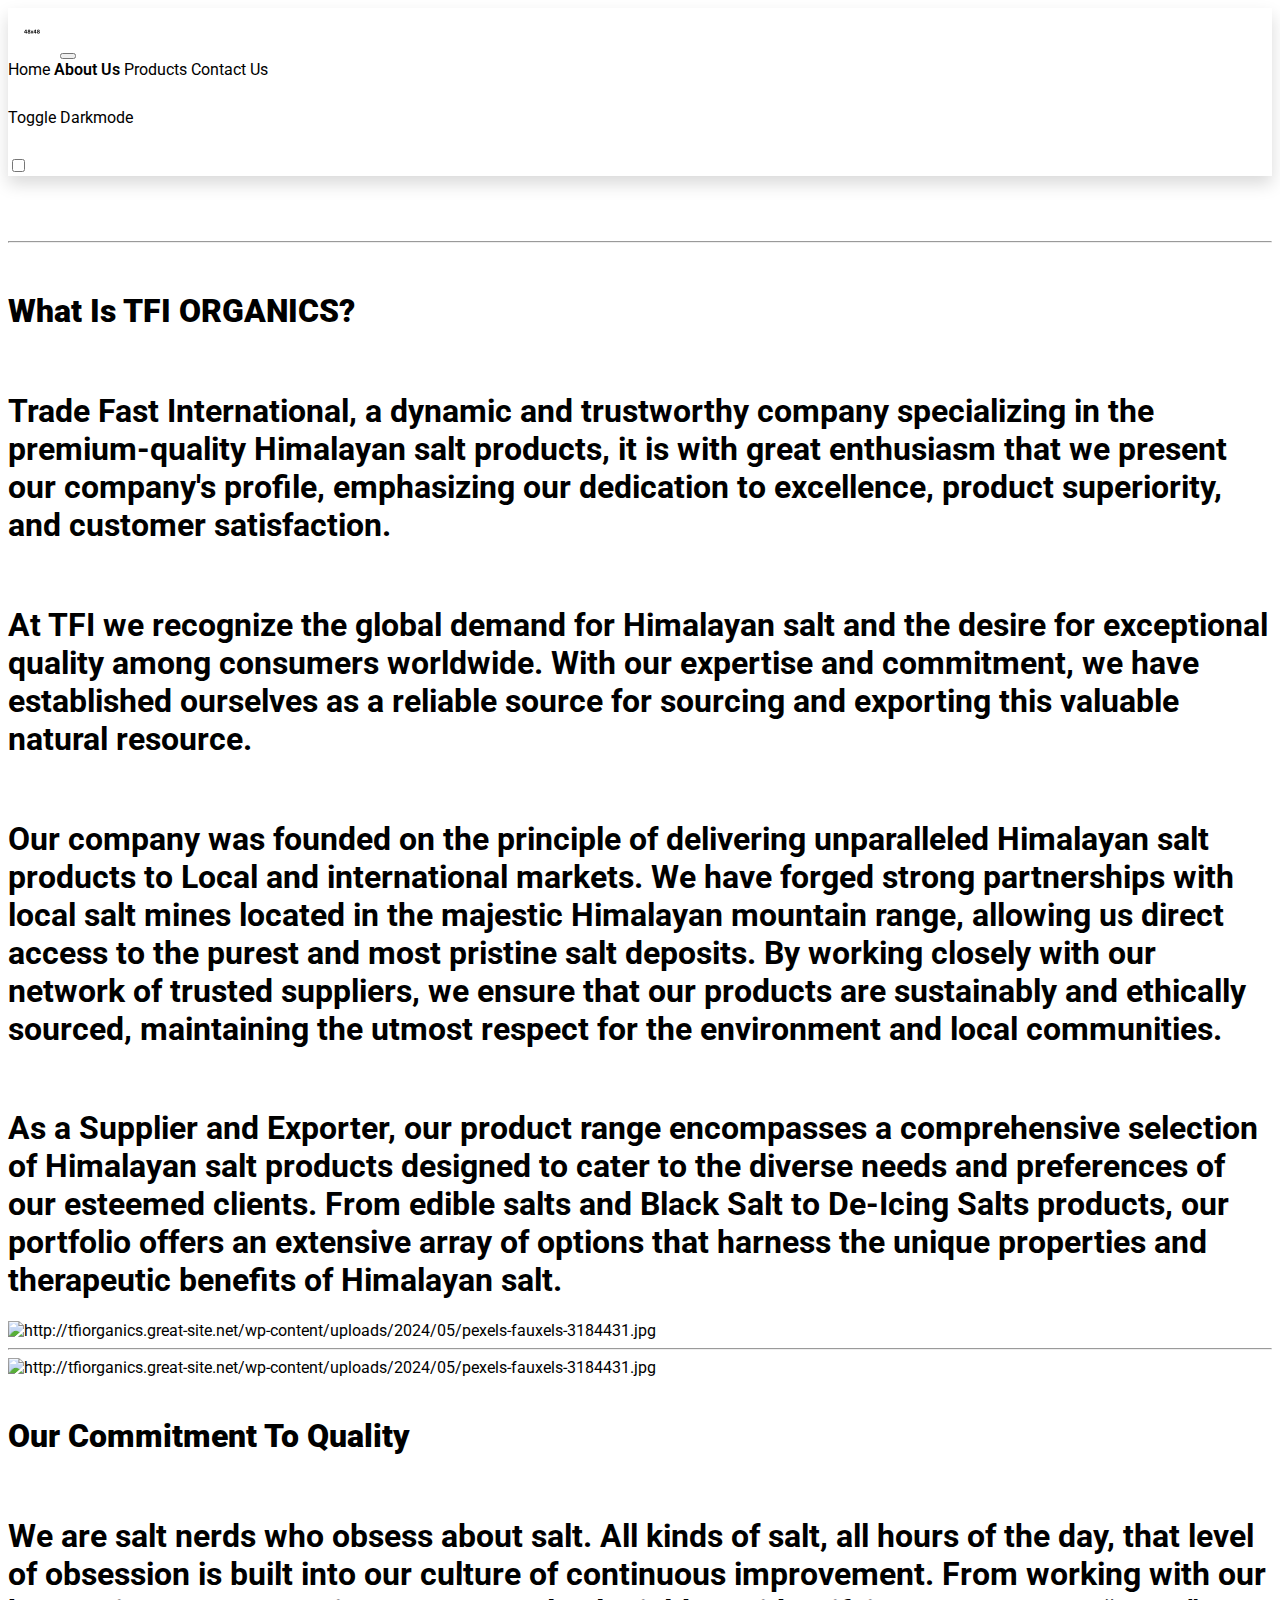
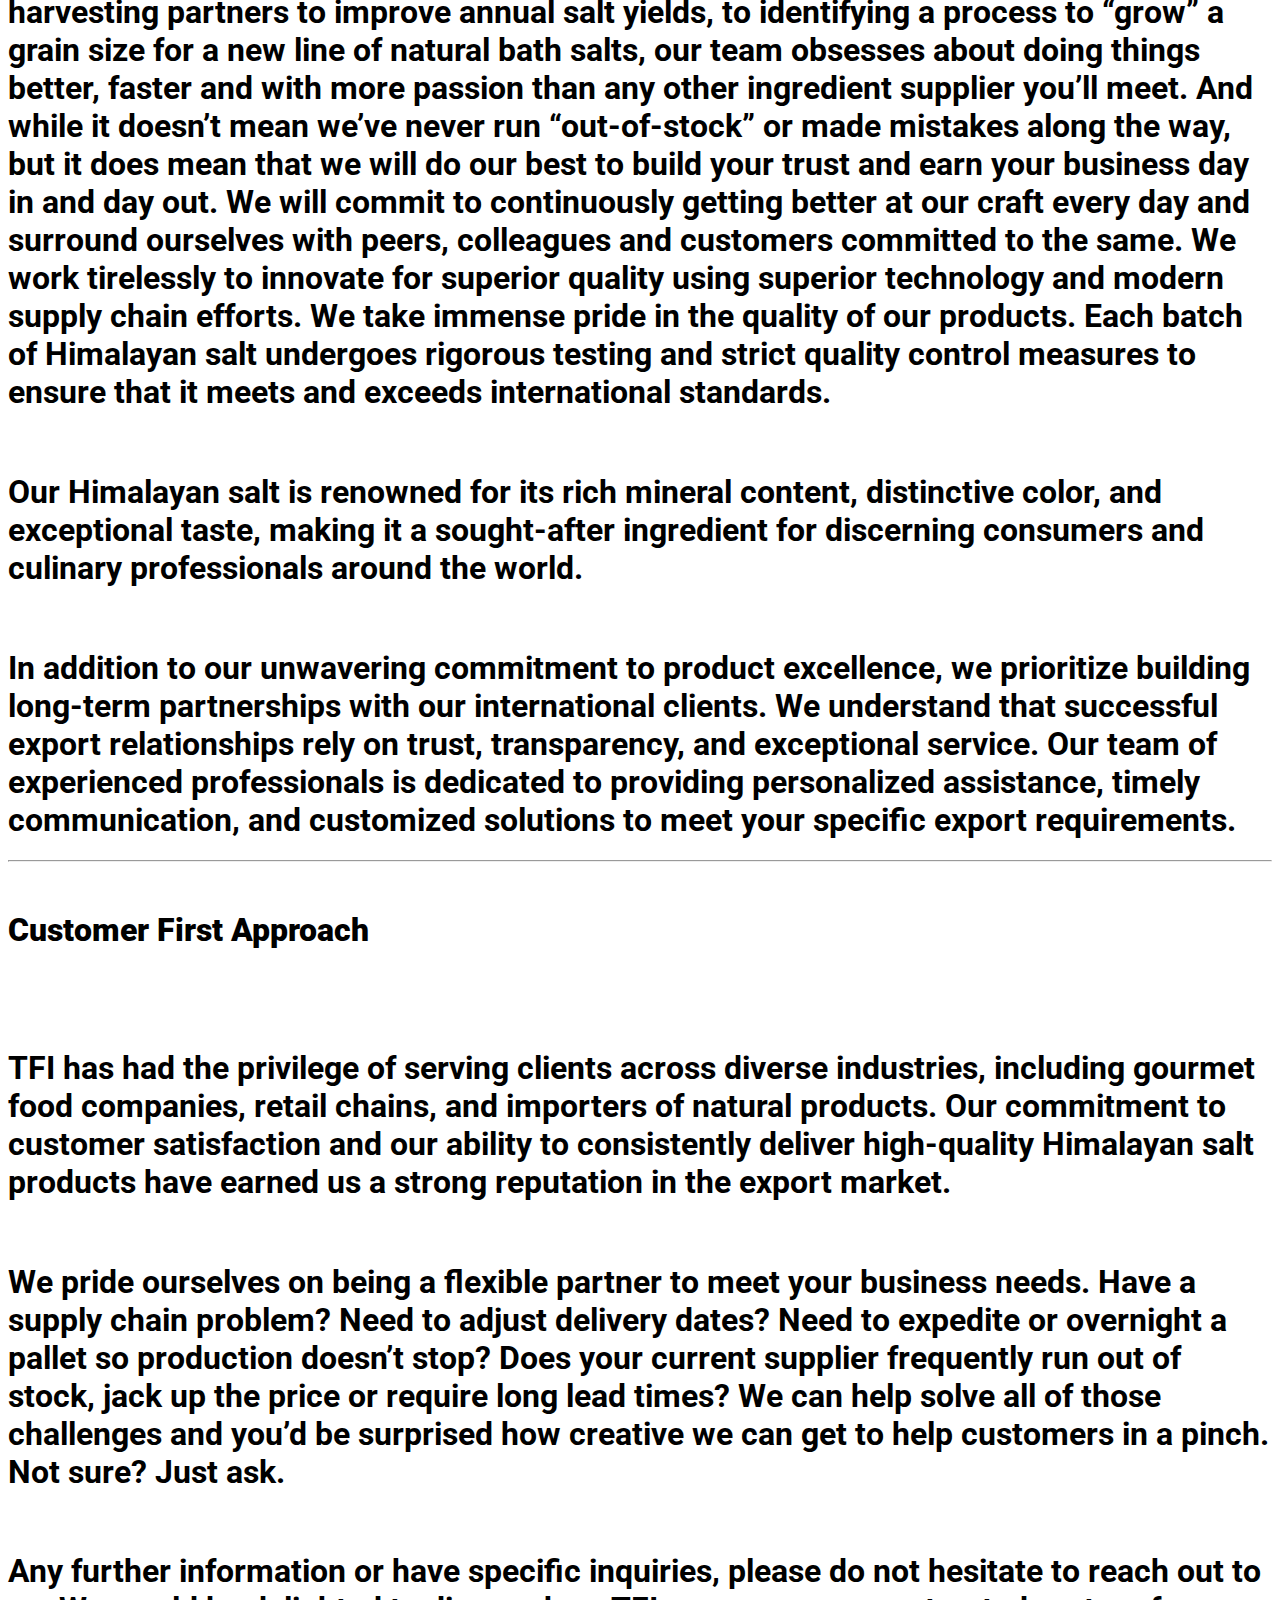
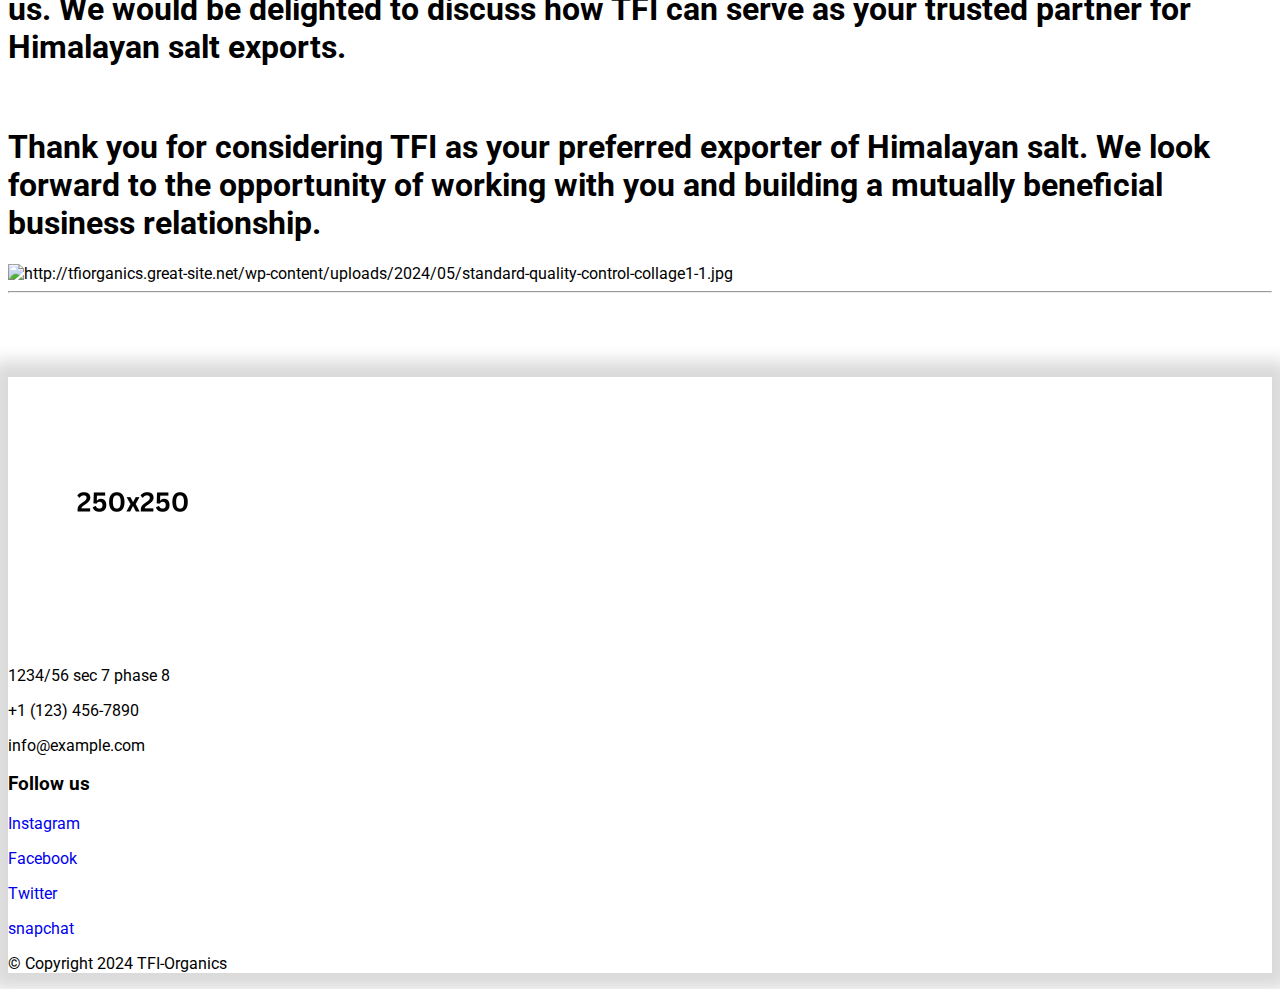
==== about.html @ 3caeadd2 "." ====
<!DOCTYPE html>
<html lang="en">
<head>
    <meta charset="UTF-8">
    <meta http-equiv="X-UA-Compatible" content="IE=edge" />
    <meta name="viewport" content="width=device-width, initial-scale=1.0">
    <title>About</title>
    <link rel="icon" href='/assets/images/fav.ico'>
    <link rel="shortcut icon" href='/assets/images/fav.ico'>
    <meta content="I am a Freelancer, and Available for projects or full time job offers as intern" name="description">
    <meta content="Tayyab Naseem, Freelancer, FiveM Developer, PHP Backend Developer, Web Developer, QBCore Framework, Full Stack Developer, Karachi, Pakistan, Pixel Nomad, Website Development, E-commerce Development, Game Development, PHP Core Developer, Frontend Development, Backend Development, Website Design, Bug Fixing, Bootstrap, jQuery, MySQL, LUA, Git, GitHub, SQL Server, C#, ASP.Net, Mobile Responsive Design, Portfolio Website, Contact Form, Services Offering, Professional Experience, Resume, Web Development Services, Responsive Design, Custom Website Development, Website Bug Fixing, Freelance Web Developer, Web Design and Development, Experienced PHP Developer, FiveM Server Development, Web Development Portfolio, Karachi Freelancer, Experienced Game Developer, Website Maintenance Services, PHP Scripting, Web Development Expert, Creative Web Solutions, Professional Portfolio, Online Presence, Dynamic Website Development, Karachi Web Developer, Creative Digital Solutions, Affordable Web Development, Game Scripting, Website Development Consultation, Website Optimization, Custom Script Development, PHP Programming, Game Server Development, Web Project Management, Web Design Consultation, Web Development Solutions, Freelance Development Services, Digital Portfolio, Custom Code Solutions, UI/UX Design, Game Server Management, Website Troubleshooting, Web Application Development, Web Development Consultancy, Affordable Freelance Developer, PHP Development Services, Full Stack Development, Mobile-friendly Websites, Modern Website Solutions, Game Server Optimization, Web Development Collaboration, Creative Coding, PHP Script Optimization, Responsive Web Design, Website Security, Online Portfolio, Creative Coding Solutions, Dynamic Web Solutions, Experienced Freelance Developer, Game Development Consultation, Frontend and Backend Services, Website Development Expertise, PHP Development Consultation, Server-side Scripting, Custom Web Solutions, FiveM Scripting, Game Server Scripting" name="keywords">
    <link href="https://cdn.jsdelivr.net/npm/bootstrap@5.2.3/dist/css/bootstrap.min.css" rel="stylesheet" integrity="sha384-rbsA2VBKQhggwzxH7pPCaAqO46MgnOM80zW1RWuH61DGLwZJEdK2Kadq2F9CUG65" crossorigin="anonymous">
    <link rel="stylesheet" href="https://use.fontawesome.com/releases/v5.2.0/css/all.css" integrity="sha384-hWVjflwFxL6sNzntih27bfxkr27PmbbK/iSvJ+a4+0owXq79v+lsFkW54bOGbiDQ" crossorigin="anonymous" />
    <link rel="stylesheet" href="/assets/css/main.css" />
</head>
<body class="bg-light">
    <nav class="navbar navbar-expand-lg navbar-light bg-light fixed-top card shadow-light">
        <div class="container-fluid">
            <a class="navbar-brand">
                <img src="/assets/images/logos/48x48.png" class="img-fluid" alt="logo" />
            </a>
            <button class="navbar-toggler" type="button" data-bs-toggle="collapse" data-bs-target="#navbarTogglerDemo02"
                aria-controls="navbarTogglerDemo02" aria-expanded="false" aria-label="Toggle navigation">
                <span class="navbar-toggler-icon"></span>
            </button>
            <div class="collapse navbar-collapse" id="navbarTogglerDemo02">
                <div class="navbar-nav me-auto mb-2 mb-lg-0">
                    <a class="nav-link addHover-Navbar-light"  onclick="redirect('/')">Home</a>
                    <a class="nav-link active-dark" aria-current="page">About Us</a>
                    <a class="nav-link addHover-Navbar-light" onclick="redirect('/products.html')">Products</a>
                    <a class="nav-link addHover-Navbar-light" onclick="redirect('/contacts.html')">Contact Us</a>
                </div>
                <form class="d-flex">
                    <h5 class="DarkMode-hint me-2 mb-2 mb-lg-0 text-dark">
                        Toggle Darkmode
                    </h5>
                    <div class="form-check form-switch">
                        <input class="form-check-input" type="checkbox" id="toggleSwitch" />
                    </div>
                </form>
            </div>
        </div>
    </nav>
    <br /><br /><br id="whatis"/>
    <hr class="divider divider-dark" />
    <div class="container mt-4">
        <div class="row row-cols-1 row-cols-md-2 m-4">
            
            <div class="col col-md-8">
                <br>
                <h1 class="text-dark fs-3 pt-5"><b>What Is TFI ORGANICS?</b></h1>
                <br>

                <h1 class=" text-dark fs-5">Trade Fast International, a dynamic and trustworthy company specializing in the premium-quality Himalayan salt products, it is with great enthusiasm that we present our company's profile, emphasizing our dedication to excellence, product superiority, and customer satisfaction.</h1>
                <br>
                <h1 class=" text-dark fs-5">At TFI we recognize the global demand for Himalayan salt and the desire for exceptional quality among consumers worldwide. With our expertise and commitment, we have established ourselves as a reliable source for sourcing and exporting this valuable natural resource.</h1>
                <br>
                <h1 class=" text-dark fs-5">Our company was founded on the principle of delivering unparalleled Himalayan salt products to Local and international markets. We have forged strong partnerships with local salt mines located in the majestic Himalayan mountain range, allowing us direct access to the purest and most pristine salt deposits. By working closely with our network of trusted suppliers, we ensure that our products are sustainably and ethically sourced, maintaining the utmost respect for the environment and local communities.</h1>
                <br>
                <h1 class=" text-dark fs-5">As a Supplier and Exporter, our product range encompasses a comprehensive selection of Himalayan salt products designed to cater to the diverse needs and preferences of our esteemed clients. From edible salts and Black Salt to De-Icing Salts products, our portfolio offers an extensive array of options that harness the unique properties and therapeutic benefits of Himalayan salt.</h1>
            </div>
            <div class="col  col-md-4">
                <img src="http://tfiorganics.great-site.net/wp-content/uploads/2024/05/pexels-fauxels-3184431.jpg" class="img-thumbnail mt-5 pt-5" style="background: transparent !important; border: 0 !important;" alt="http://tfiorganics.great-site.net/wp-content/uploads/2024/05/pexels-fauxels-3184431.jpg" />
            </div>
        </div>
    </div>
    <hr class="divider divider-dark" id="quality" />
    <div class="container mt-4">
        <div class="row row-cols-1 row-cols-md-2 m-4">
            <div class="col col-md-5">
                <img src="http://tfiorganics.great-site.net/wp-content/uploads/2024/05/cropped-pexels-monstera-120811581.jpg" class="img-thumbnail mt-5 pt-5" style="background: transparent !important; border: 0 !important;" alt="http://tfiorganics.great-site.net/wp-content/uploads/2024/05/pexels-fauxels-3184431.jpg" />
            </div>
            <div class="col col-md-7">
                <br>
                <h1 class="text-dark fs-3 pt-5"><b> Our Commitment To Quality</b></h1>
                <br>

                <h1 class=" text-dark fs-5">We are salt nerds who obsess about salt. All kinds of salt, all hours of the day, that level of obsession is built into our culture of continuous improvement. From working with our harvesting partners to improve annual salt yields, to identifying a process to “grow” a grain size for a new line of natural bath salts, our team obsesses about doing things better, faster and with more passion than any other ingredient supplier you’ll meet. And while it doesn’t mean we’ve never run “out-of-stock” or made mistakes along the way, but it does mean that we will do our best to build your trust and earn your business day in and day out. We will commit to continuously getting better at our craft every day and surround ourselves with peers, colleagues and customers committed to the same. We work tirelessly to innovate for superior quality using superior technology and modern supply chain efforts. 
                    We take immense pride in the quality of our products. Each batch of Himalayan salt undergoes rigorous testing and strict quality control measures to ensure that it meets and exceeds international standards.
                    </h1>
                <br>
                <h1 class=" text-dark fs-5">Our Himalayan salt is renowned for its rich mineral content, distinctive color, and exceptional taste, making it a sought-after ingredient for discerning consumers and culinary professionals around the world.</h1>
                <br>
                <h1 class=" text-dark fs-5">In addition to our unwavering commitment to product excellence, we prioritize building long-term partnerships with our international clients. We understand that successful export relationships rely on trust, transparency, and exceptional service. Our team of experienced professionals is dedicated to providing personalized assistance, timely communication, and customized solutions to meet your specific export requirements.</h1>
            </div>
        </div>
    </div>
    <hr class="divider divider-dark" id="customer" />
    <div class="container mt-4">
        <div class="row row-cols-1 row-cols-md-2 m-4">
            
            <div class="col col-md-7">
                <br>
                <h1 class="text-dark fs-3 pt-5"><b>Customer First Approach</b></h1>
                <br>
                <br>
                <br>

                <h1 class=" text-dark fs-5">TFI has had the privilege of serving clients across diverse industries, including gourmet food companies, retail chains, and importers of natural products. Our commitment to customer satisfaction and our ability to consistently deliver high-quality Himalayan salt products have earned us a strong reputation in the export market.</h1>
                <br>
                <h1 class=" text-dark fs-5">We pride ourselves on being a flexible partner to meet your business needs. Have a supply chain problem? Need to adjust delivery dates? Need to expedite or overnight a pallet so production doesn’t stop? Does your current supplier frequently run out of stock, jack up the price or require long lead times? We can help solve all of those challenges and you’d be surprised how creative we can get to help customers in a pinch. Not sure? Just ask. </h1>
                <br>
                <h1 class=" text-dark fs-5">Any further information or have specific inquiries, please do not hesitate to reach out to us. We would be delighted to discuss how TFI can serve as your trusted partner for Himalayan salt exports.</h1>
                <br>
                <h1 class=" text-dark fs-5">Thank you for considering TFI as your preferred exporter of Himalayan salt. We look forward to the opportunity of working with you and building a mutually beneficial business relationship.</h1>
            </div>
            <div class="col  col-md-5">
                <img src="http://tfiorganics.great-site.net/wp-content/uploads/2024/05/standard-quality-control-collage1-1.jpg" class="img-thumbnail mt-5 pt-5" style="background: transparent !important; border: 0 !important;" alt="http://tfiorganics.great-site.net/wp-content/uploads/2024/05/standard-quality-control-collage1-1.jpg" />
            </div>
        </div>
    </div>
    <hr class="divider divider-dark" />
    <br>
    <br>
    <br>
    <br>
    <footer class="container footer mt-auto bg-light rounded shadow-light2">
        <div class="container-fluid">
            <div class="row row-cols-1 row-cols-md-3 m-4 justify-content-center" id="cards">
                <div class="col d-flex justify-content-center mt-5">
                    <div class="row">
                        <div class="col">
                            <img src="/assets/images/logos/250x250.png" class="img-fluid" alt="logo" />
                        </div>
                    </div>
                </div>
                <div class="col text-center pt-5 mt-3">
                    <br />
                    <p class="text-dark"><i class="fa fa-location-arrow text-dark"></i> 1234/56 sec 7 phase 8</p>
                    <p class="text-dark"><i class="fa fa-phone text-dark"></i> +1 (123) 456-7890</p>
                    <p class="text-dark"><i class="fa fa fa-envelope text-dark"></i> info@example.com</p>
                </div>
                <div class="col text-center pt-5 mt-2">
                    <h3 class="text-dark">Follow us</h3>
                    <a href="https://www.instagram.com" target="_blank" class="remove-anchor-decoration text-dark">
                        <p class="text-dark"><i class="fab fa-instagram"></i> Instagram</p>
                    </a>
                    <a href="https://www.facebook.com" target="_blank" class="remove-anchor-decoration text-dark">
                        <p class="text-dark"><i class="fab fa-facebook"></i> Facebook</p>
                    </a>
                    <a href="https://twitter.com/?lang=en" target="_blank" class="remove-anchor-decoration text-dark">
                        <p class="text-dark"><i class="fab fa-twitter"></i> Twitter</p>
                    </a>
                    <a href="https://www.snapchat.com" target="_blank" class="remove-anchor-decoration text-dark">
                        <p class="text-dark"><i class="fab fa-snapchat"></i> snapchat</p>
                    </a>
                </div>
            </div>
            <p class="text-center text-dark">&copy; Copyright 2024 TFI-Organics</p>
        </div>
    </footer>
    <script src="//code.jquery.com/jquery-1.11.1.min.js"></script>
    <script src="https://cdn.jsdelivr.net/npm/bootstrap@5.2.3/dist/js/bootstrap.bundle.min.js" integrity="sha384-kenU1KFdBIe4zVF0s0G1M5b4hcpxyD9F7jL+jjXkk+Q2h455rYXK/7HAuoJl+0I4" crossorigin="anonymous"></script>
    
    <script src="/data/data.js"></script>
    <script src="/assets/js/utility.js"></script>
    <script src="/assets/js/cookie-handler.js"></script>
    <script src="/assets/js/darkmode-handler.js"></script>
</body>
</html>
---- assets/css/main.css ----
@import url('https://fonts.googleapis.com/css?family=Roboto');

* {
    font-family: 'Roboto';
}

.active-dark {
    color: #000;
    font-weight: 600;
}

.active-light {
    color: #fff;
    font-weight: 600;
}
.HomePage{
    display: none;
}

.remove-anchor-decoration {
    text-decoration: none;
}

.addHover-light:hover {
    box-shadow: 0rem 0rem 1rem 0.5rem rgba(0,0,0,0.306)!important;
}

.addHover-dark:hover {
    box-shadow: 0rem 0rem 1rem 0.5rem rgba(255, 255, 255, 0.10)!important;
    /* box-shadow: 0 1rem 2rem rgba(255, 255, 255, 0.10) !important; */
}

.addHover-Navbar-light:hover {
    color: black !important;
    font-weight: 600;
}

.addHover-Navbar-dark:hover {
    color: rgb(255, 255, 255) !important;
    font-weight: 600;
}

.divider-light {
    background-color: white !important;
}

.divider-dark {
    background-color: black !important;
}

.shadow-light {
    box-shadow: 0 .5rem 1rem rgba(0,0,0,.15)!important;
}

.shadow-light2 {
    box-shadow: 0rem 0rem 1rem 1rem rgba(0,0,0,0.15)!important;
}

.shadow-dark2 {
    box-shadow: 0rem 0rem 1rem 1rem rgba(250,250,250,.10)!important;
}


.shadow-dark {
    box-shadow: 0 .5rem 1rem rgba(250,250,250,.10)!important;
}

.card-footer-light {
    padding: 0.5rem 1rem;
    background-color: rgba(0,0,0,.03);
    border-top: 1px solid rgba(0,0,0,.125);
}

.card-footer-light:last-child {
    border-radius: 0 0 calc(0.25rem - 1px) calc(0.25rem - 1px);
}

.card-footer-dark {
    padding: 0.5rem 1rem;
    background-color: rgba(255,255,255,.03);
    border-top: 1px solid rgba(255,255,255,.125);
}

.card-footer-dark:last-child {
    border-radius: 0 0 calc(0.25rem - 1px) calc(0.25rem - 1px);
}

.border-light2 {
    border-color: rgba(0,0,0,.125)!important;
}

.border-dark2 {
    border-color: rgba(255,255,255,.225)!important;
}


.loading-container {
    display: flex;
    align-items: center;
    justify-content: center;
    height: 100vh;
}

.loading-container2 {
    display: none;
    align-items: center;
    justify-content: center;
    height: 100vh;
}

.loading-spinner {
    display: inline-block;
    width: 10vh;
    /* Increased width by 10 pixels */
    height: 10vh;
    /* Increased height by 10 pixels */
    position: relative;
    align-items: center;
}


.loading-spinner>.spinner-left,
.loading-spinner>.spinner-right,
.loading-spinner>.spinner-center {
    content: "";
    position: absolute;
    top: 0;
    left: 0;
    width: 100%;
    height: 100%;
    border: 3px solid #ffffff04;
    border-top-color: #00000000;
    border-radius: 50%;
}


.loading-spinner>.spinner-left {

    border-top-color: #f01111;
    animation: spin-left 1s infinite linear;
}

.loading-spinner>.spinner-right {

    border-top-color: #3211f0;
    animation: spin-left 2s infinite linear;
}

.loading-spinner>.spinner-center {

    border-top-color: #f0c711;
    animation: spin-left 3s infinite linear;
}

@keyframes spin-left {
    0% {
        transform: rotate(0deg);
    }

    100% {
        transform: rotate(360deg);
    }
}


.form-check-input {
    background-color: grey;
}

.form-check-input:checked {
    background-color: white;
    border-color: white;
    box-shadow: 0 0 0 0.25rem rgba(255, 255, 255, 0.0);
}

.form-switch .form-check-input,
.form-switch .form-check-input:focus {
    background-image: url("data:image/svg+xml,%3csvg xmlns='http://www.w3.org/2000/svg' viewBox='-4 -4 8 8'%3e%3ccircle r='3' fill='%23fff'/%3e%3c/svg%3e");
    border-color: white;
    box-shadow: 0 0 0 0.25rem rgba(0, 0, 0, 0.0);
}

.form-switch .form-check-input:checked,
.form-switch .form-check-input:checked:focus {
    background-image: url("data:image/svg+xml,%3csvg xmlns='http://www.w3.org/2000/svg' viewBox='-4 -4 8 8'%3e%3ccircle r='3' fill='%23000'/%3e%3c/svg%3e");
    border-color: white;
    box-shadow: 0 0 0 0.25rem rgba(255, 255, 255, 0.0);
}

.DarkMode-hint {
    font-size: 1rem;
    font-weight: 400;
    line-height: 1.5;
}

.divider2 {
    /* Reset all margin and padding */
    padding: 0 !important;

    /* Reset border styles */

    /* Reset other potential Bootstrap styles */
    height: auto !important;
    width: auto !important;

    /* Apply your custom styles */
  }
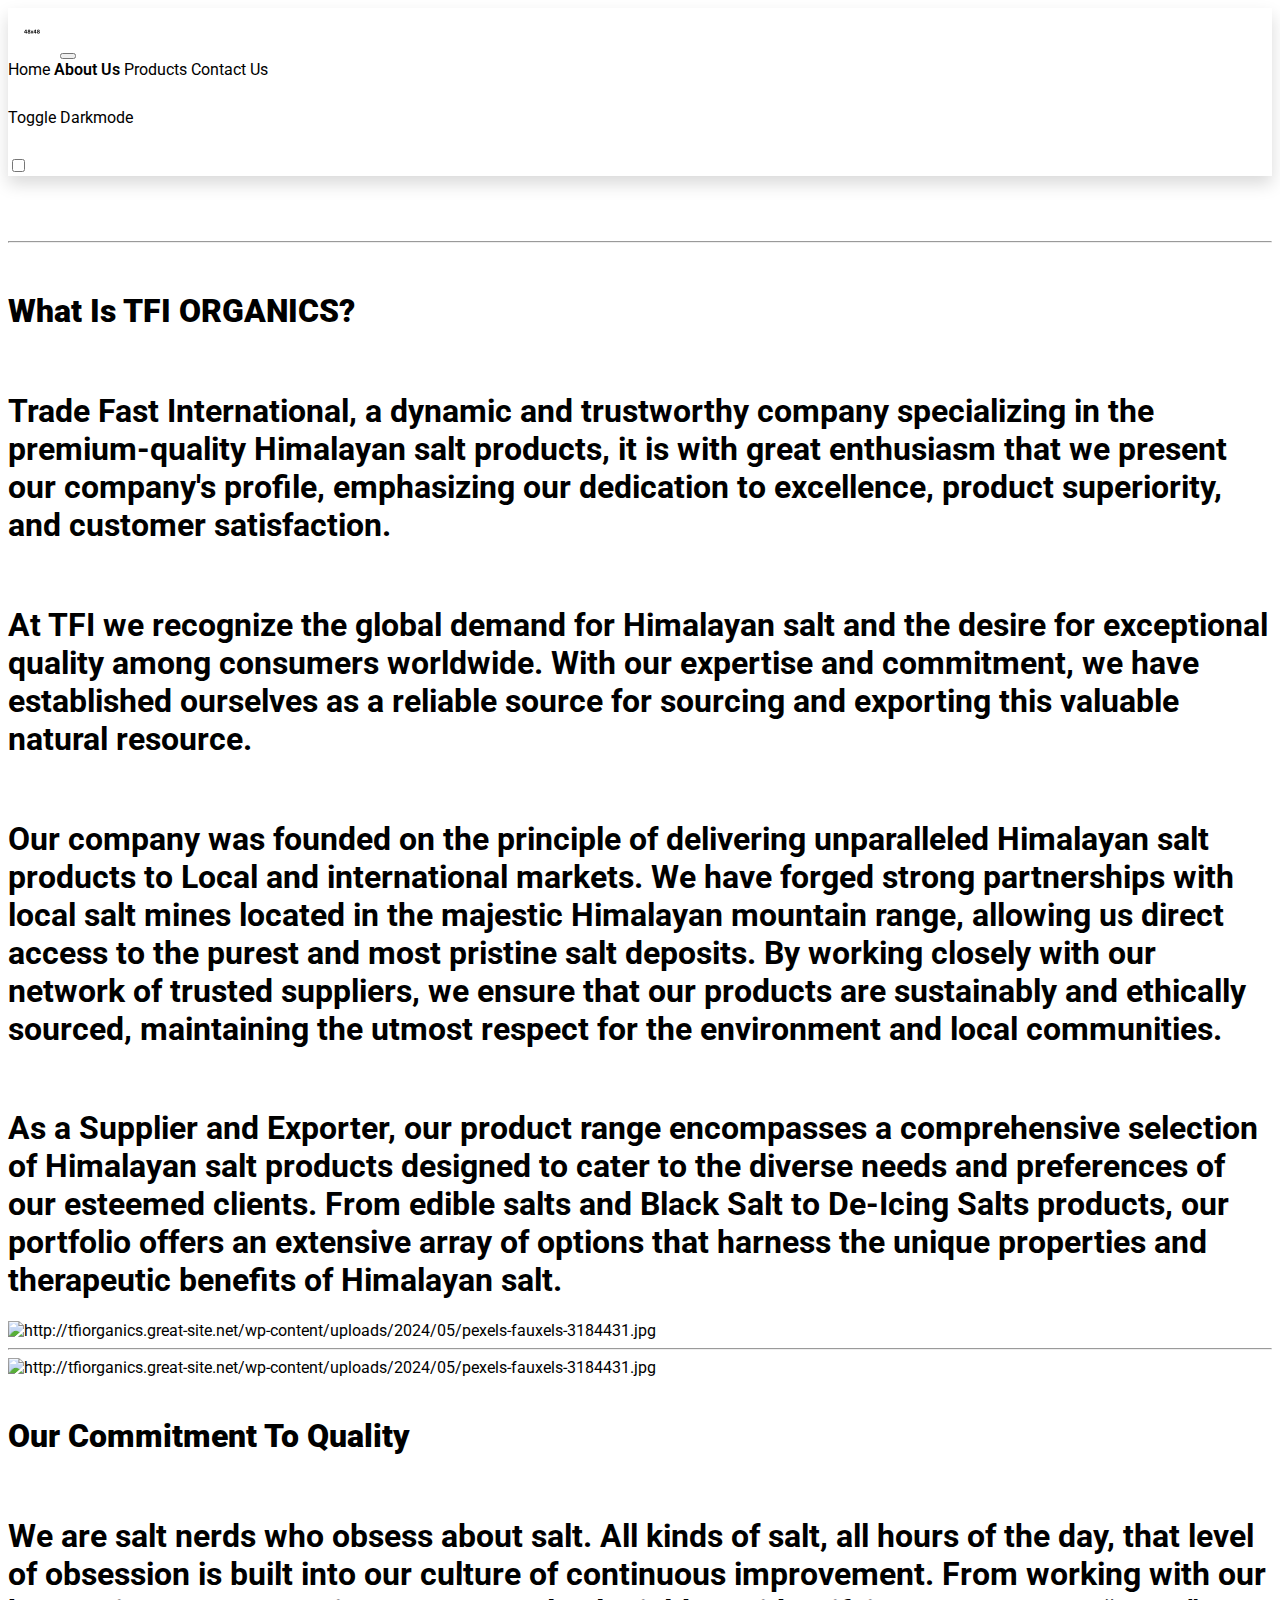
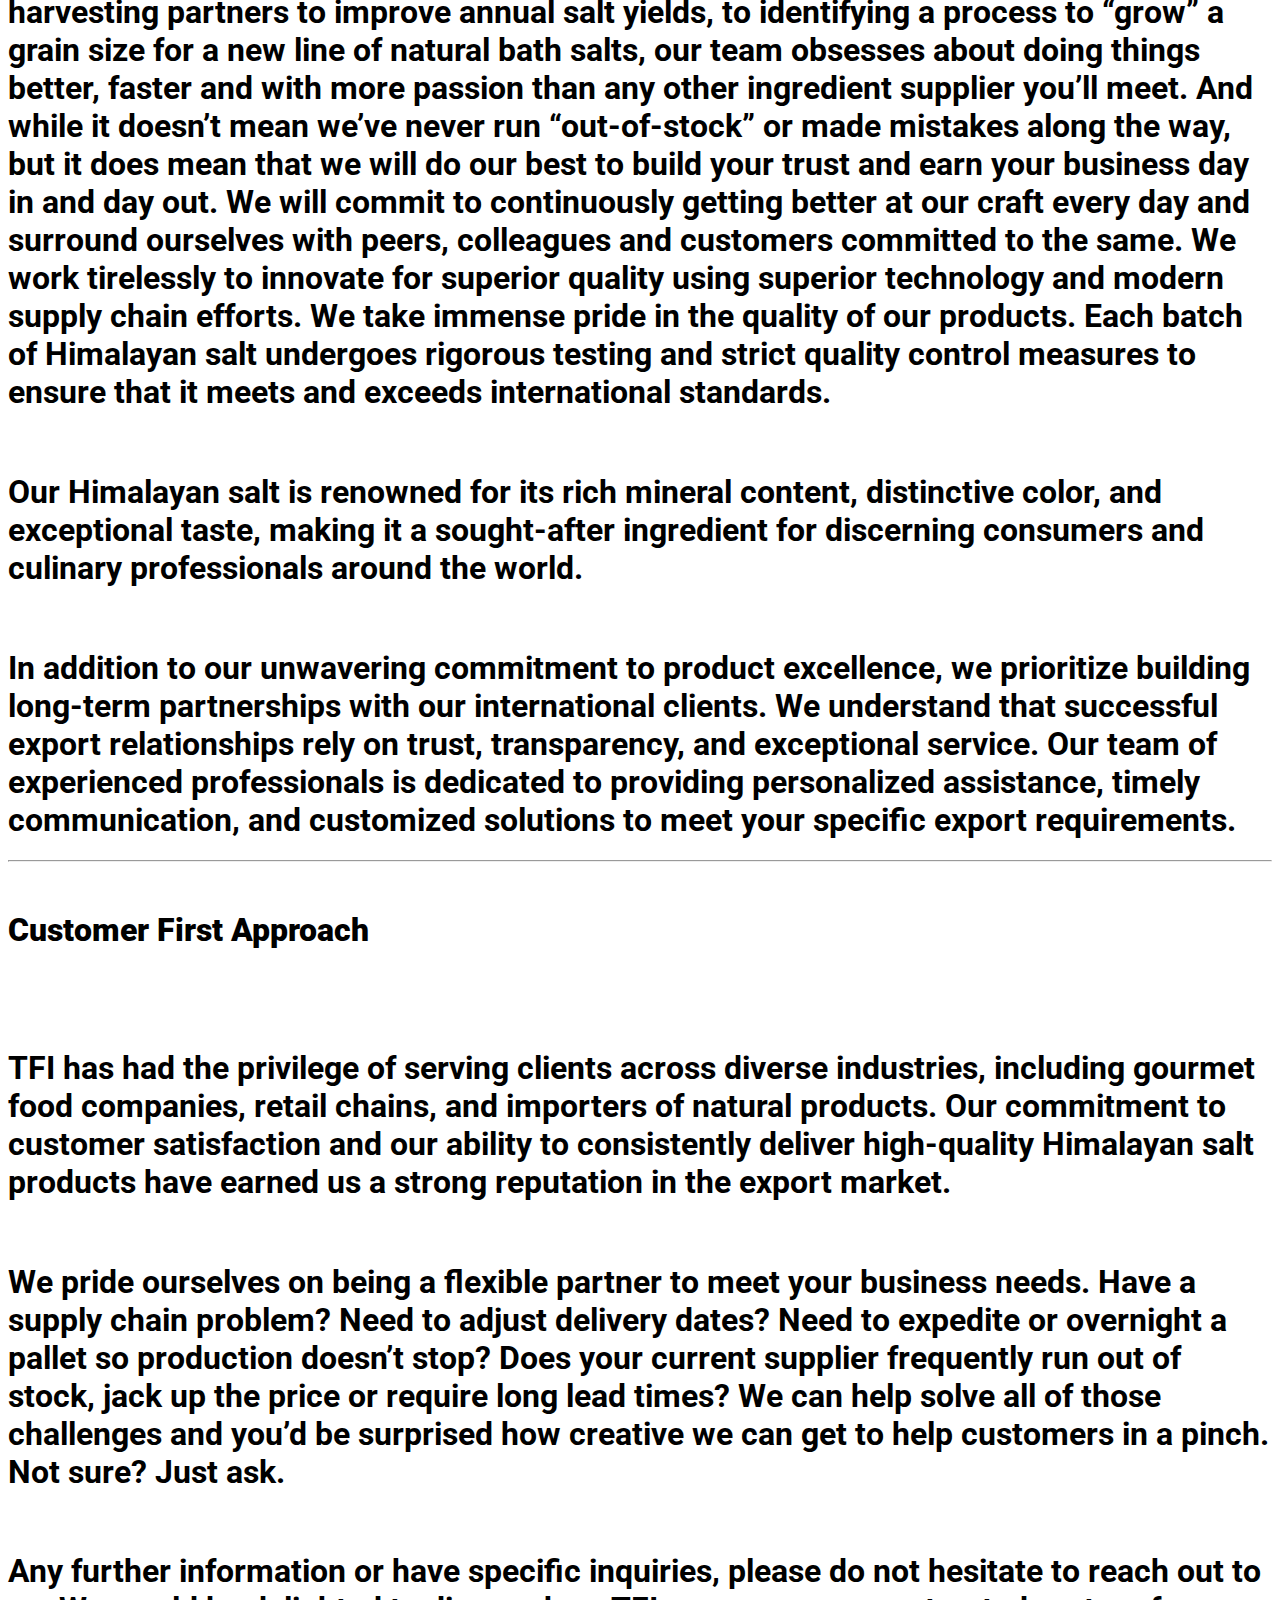
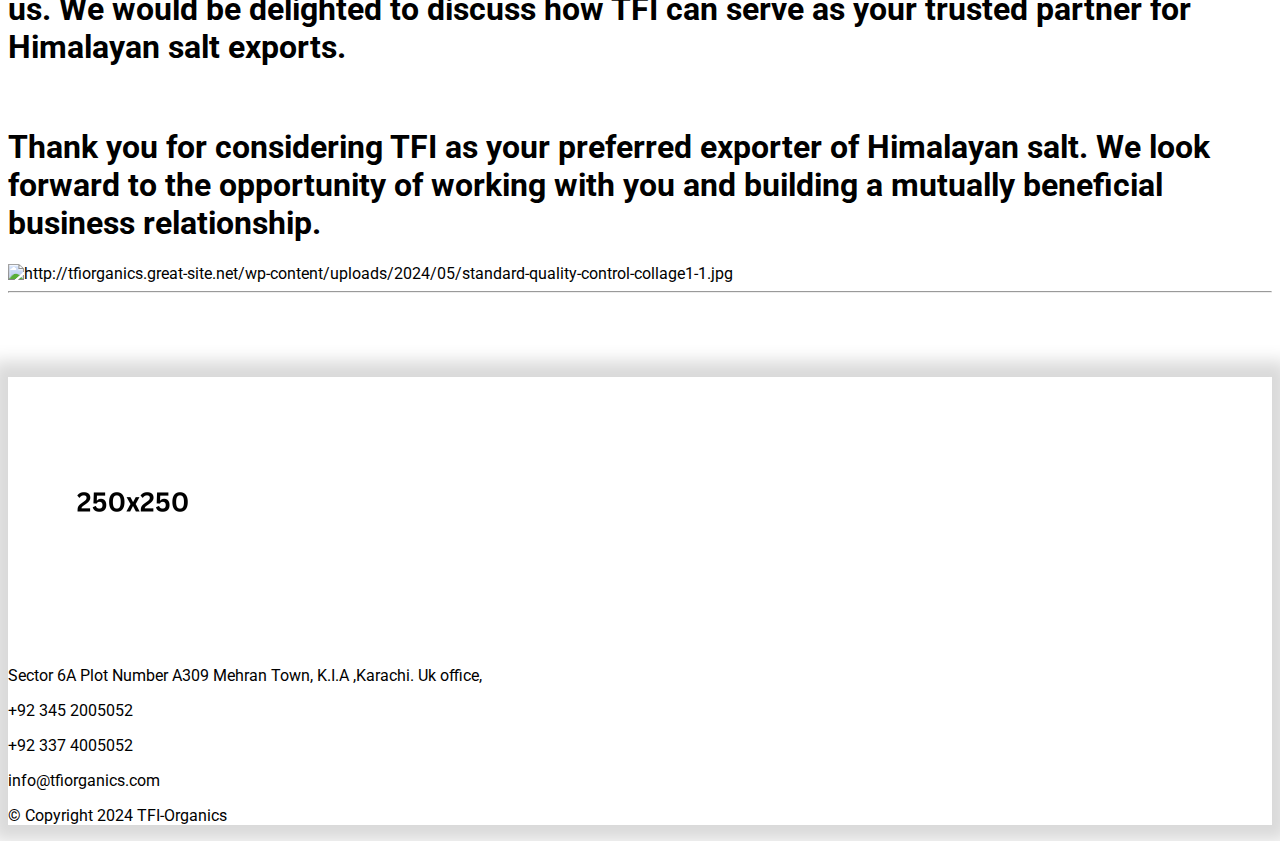
==== commit ea3beb41: "." ====
--- a/about.html
+++ b/about.html
@@ -116,21 +116,23 @@
     <br>
     <footer class="container footer mt-auto bg-light rounded shadow-light2">
         <div class="container-fluid">
-            <div class="row row-cols-1 row-cols-md-3 m-4 justify-content-center" id="cards">
+            <div class="row row-cols-1 row-cols-md-2 m-4 justify-content-center" id="cards">
                 <div class="col d-flex justify-content-center mt-5">
                     <div class="row">
                         <div class="col">
-                            <img src="/assets/images/logos/250x250.png" class="img-fluid" alt="logo" />
+                            <img src="/assets/images/logos/250x250.png"
+                                class="img-fluid" alt="logo" />
                         </div>
                     </div>
                 </div>
                 <div class="col text-center pt-5 mt-3">
                     <br />
-                    <p class="text-dark"><i class="fa fa-location-arrow text-dark"></i> 1234/56 sec 7 phase 8</p>
-                    <p class="text-dark"><i class="fa fa-phone text-dark"></i> +1 (123) 456-7890</p>
-                    <p class="text-dark"><i class="fa fa fa-envelope text-dark"></i> info@example.com</p>
+                    <p class="text-dark"><i class="fa fa-location-arrow text-dark"></i>Sector 6A Plot Number A309 Mehran Town, K.I.A ,Karachi. Uk office,</p>
+                    <p class="text-dark"><i class="fa fa-phone text-dark"></i> +92 345 2005052</p>
+                    <p class="text-dark"><i class="fa fa-phone text-dark"></i> +92 337 4005052</p>
+                    <p class="text-dark"><i class="fa fa fa-envelope text-dark"></i> info@tfiorganics.com</p>
                 </div>
-                <div class="col text-center pt-5 mt-2">
+                <!-- <div class="col text-center pt-5 mt-2">
                     <h3 class="text-dark">Follow us</h3>
                     <a href="https://www.instagram.com" target="_blank" class="remove-anchor-decoration text-dark">
                         <p class="text-dark"><i class="fab fa-instagram"></i> Instagram</p>
@@ -144,7 +146,7 @@
                     <a href="https://www.snapchat.com" target="_blank" class="remove-anchor-decoration text-dark">
                         <p class="text-dark"><i class="fab fa-snapchat"></i> snapchat</p>
                     </a>
-                </div>
+                </div> -->
             </div>
             <p class="text-center text-dark">&copy; Copyright 2024 TFI-Organics</p>
         </div>
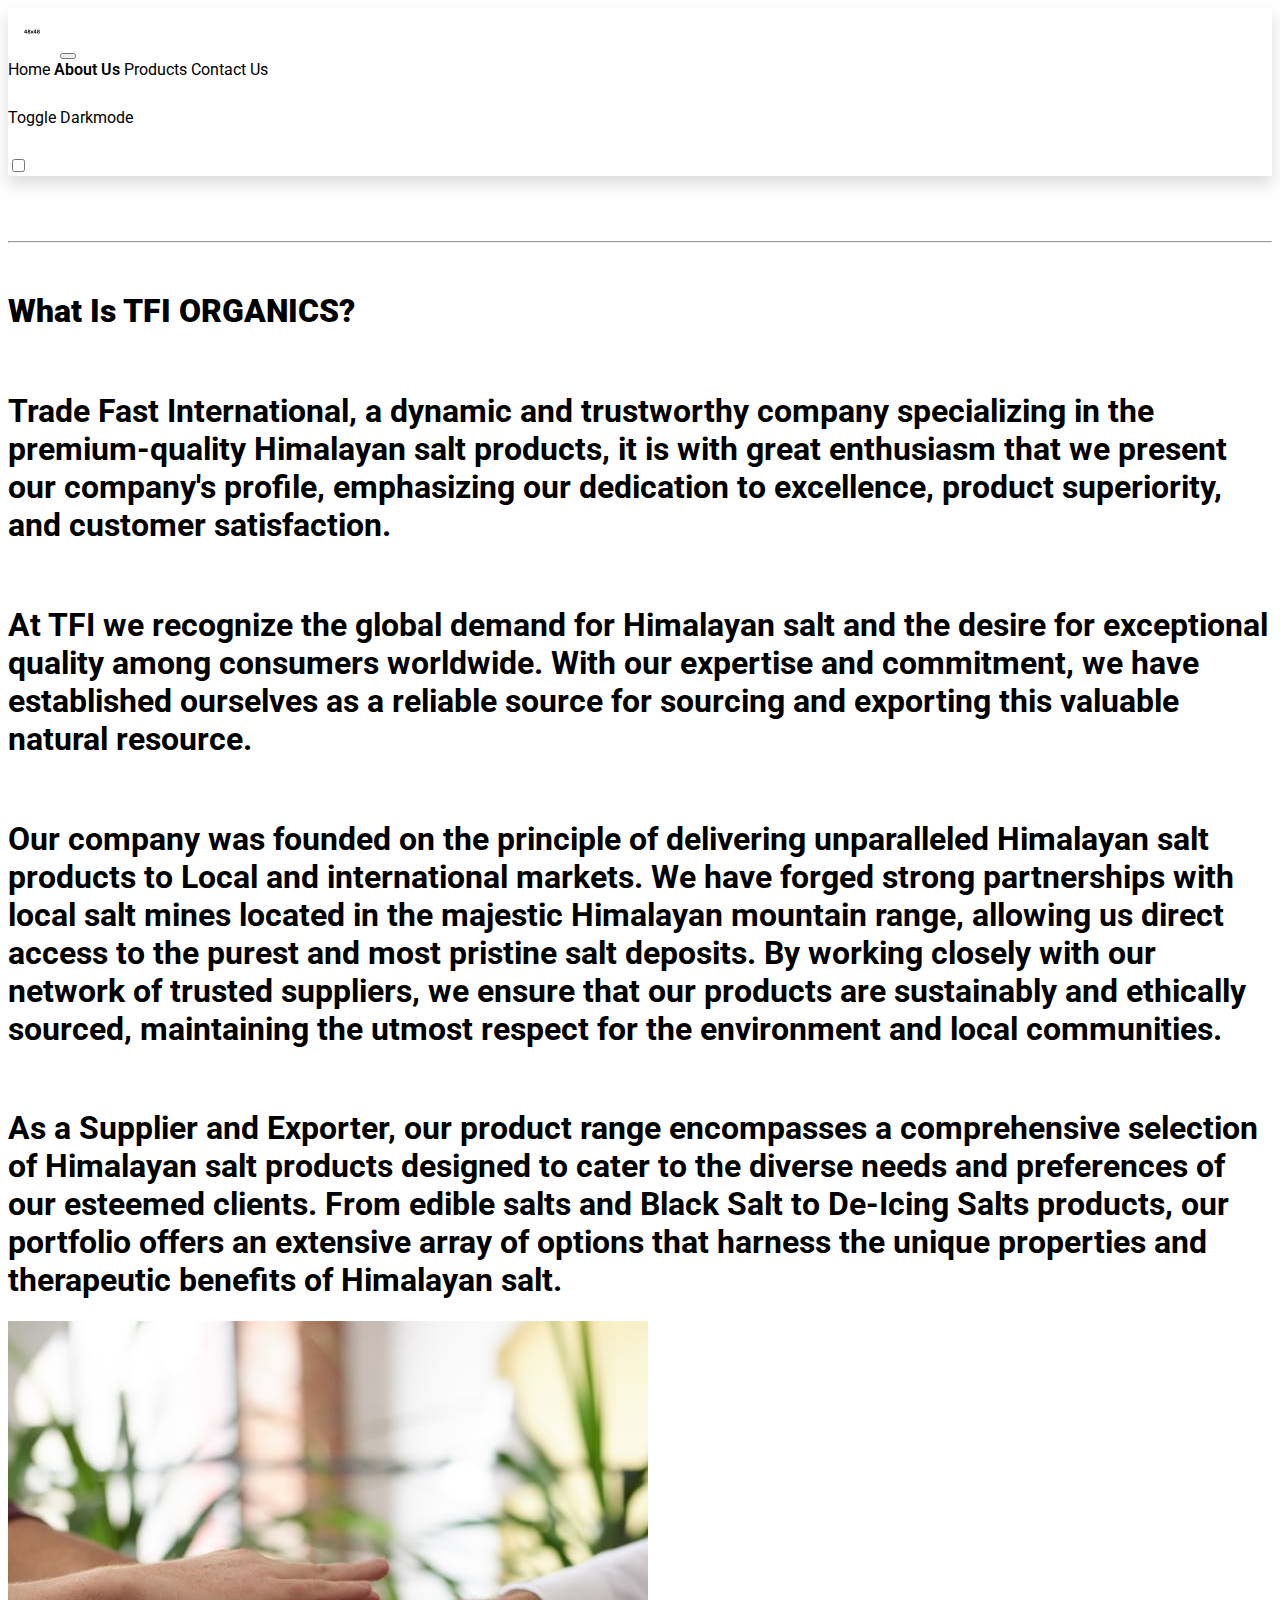
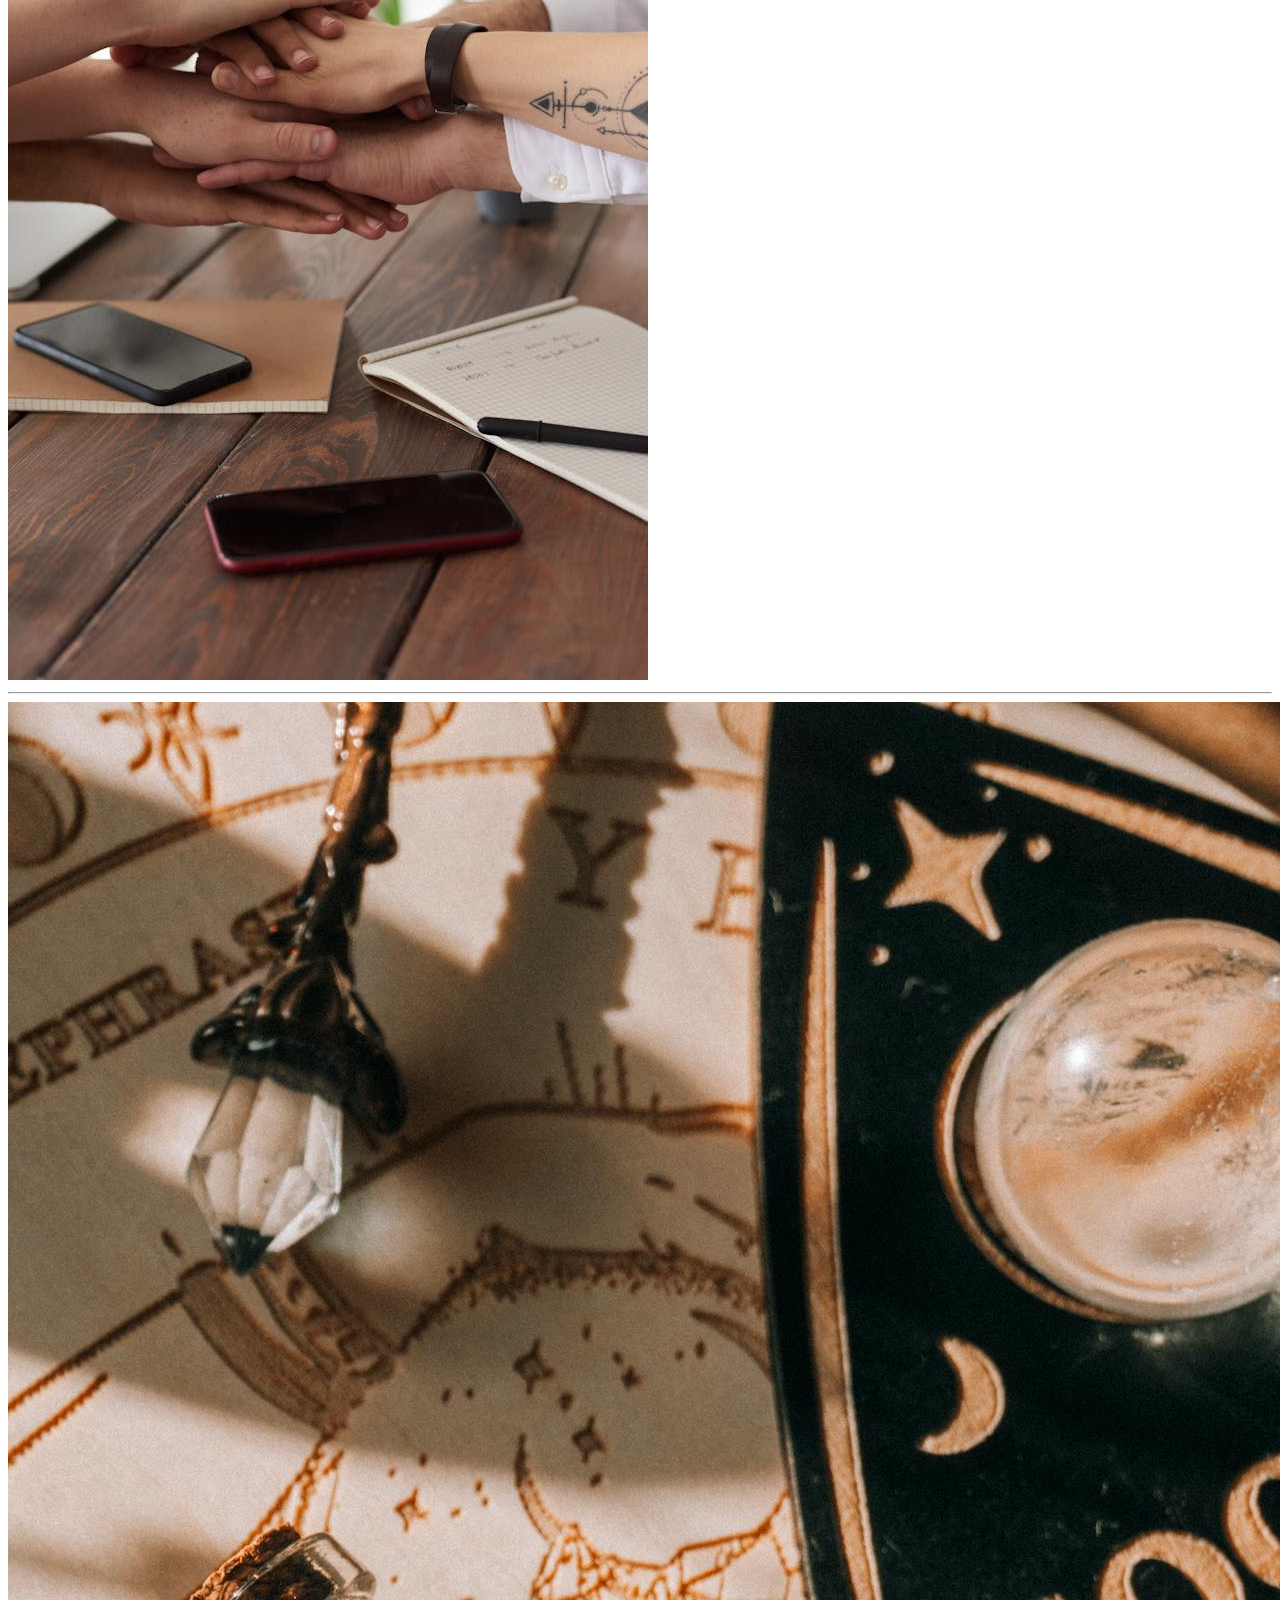
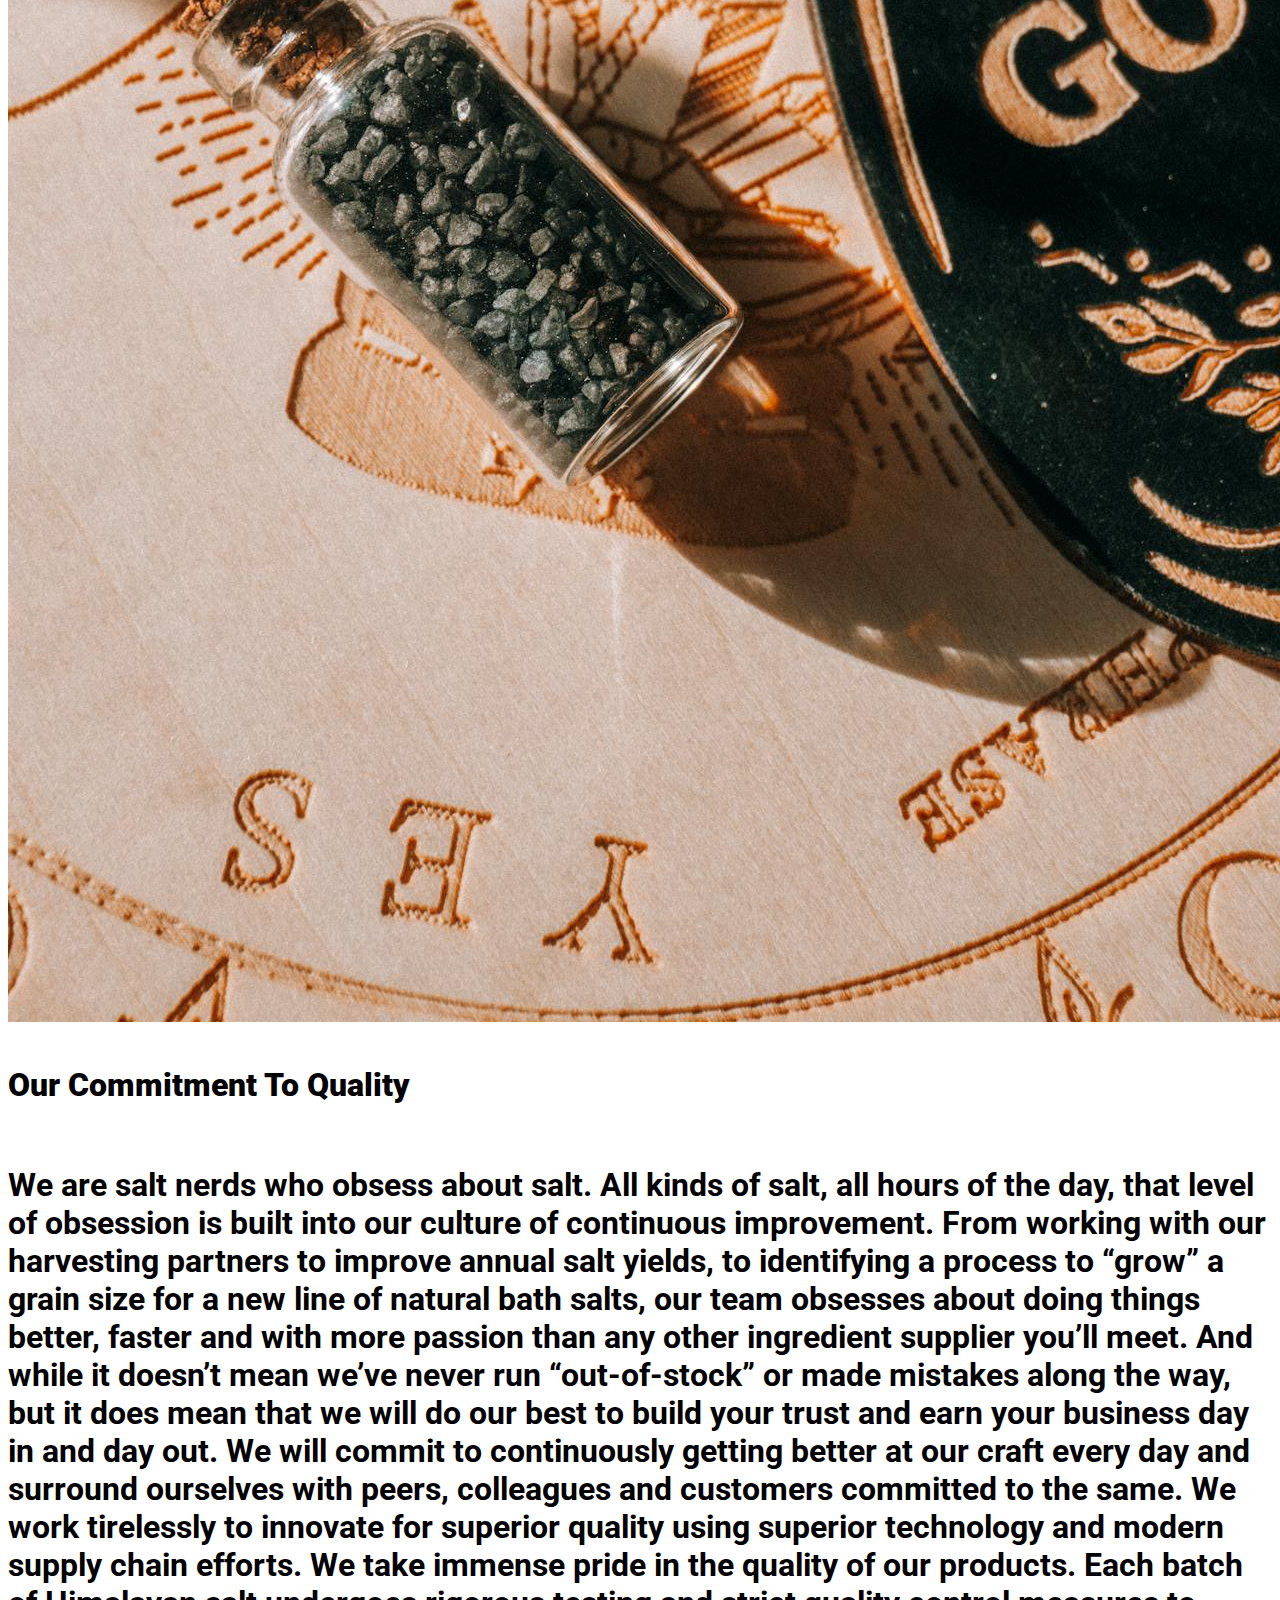
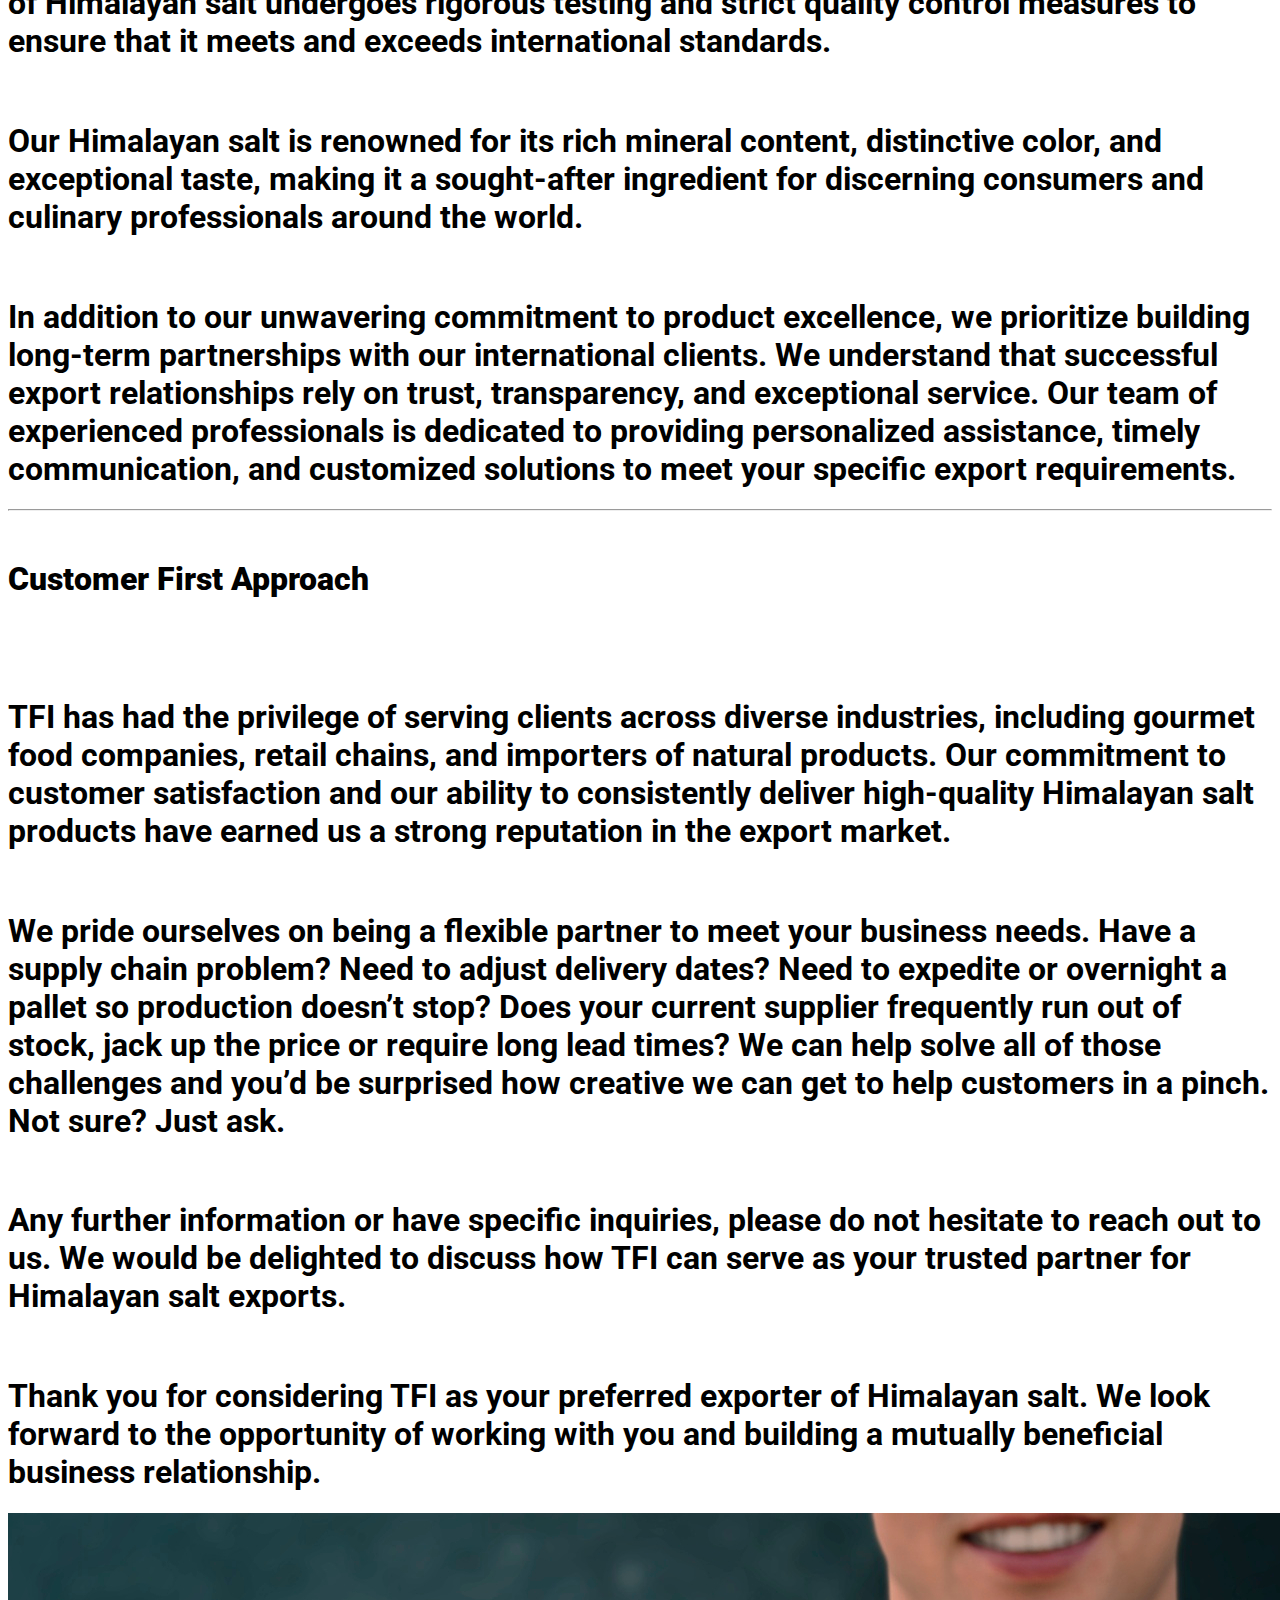
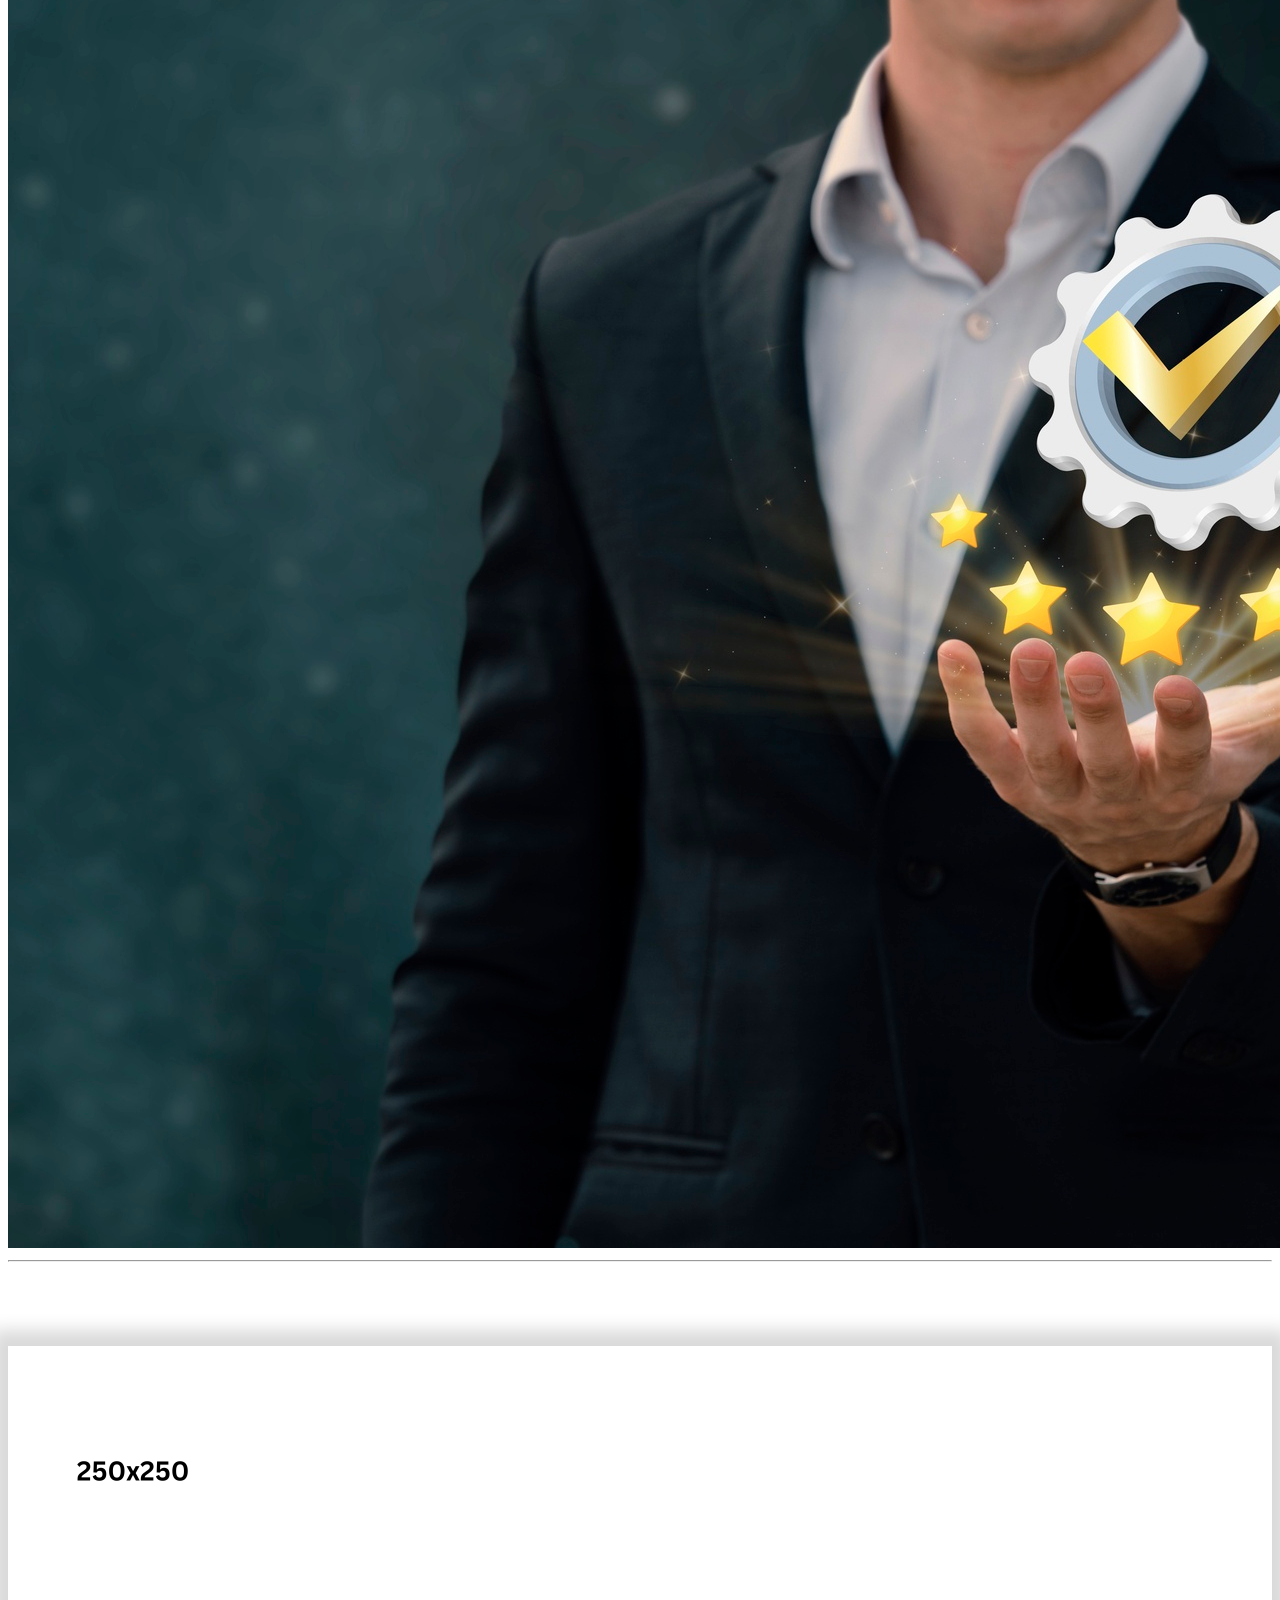
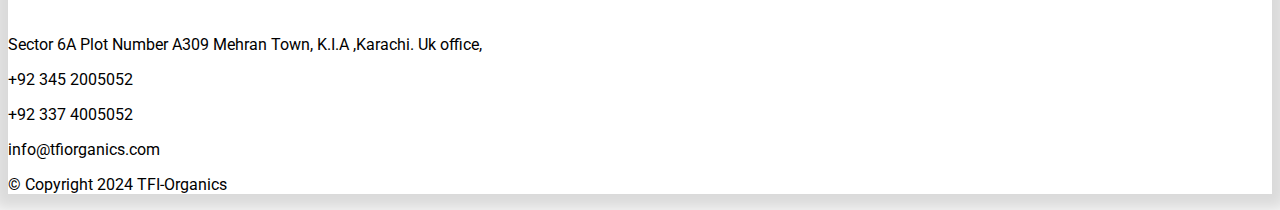
==== commit c0f52e45: "." ====
--- a/about.html
+++ b/about.html
@@ -60,7 +60,7 @@
                 <h1 class=" text-dark fs-5">As a Supplier and Exporter, our product range encompasses a comprehensive selection of Himalayan salt products designed to cater to the diverse needs and preferences of our esteemed clients. From edible salts and Black Salt to De-Icing Salts products, our portfolio offers an extensive array of options that harness the unique properties and therapeutic benefits of Himalayan salt.</h1>
             </div>
             <div class="col  col-md-4">
-                <img src="http://tfiorganics.great-site.net/wp-content/uploads/2024/05/pexels-fauxels-3184431.jpg" class="img-thumbnail mt-5 pt-5" style="background: transparent !important; border: 0 !important;" alt="http://tfiorganics.great-site.net/wp-content/uploads/2024/05/pexels-fauxels-3184431.jpg" />
+                <img src="/assets/images/about/2.jpg" class="img-thumbnail mt-5 pt-5" style="background: transparent !important; border: 0 !important;" alt="/assets/images/about/2.jpg" />
             </div>
         </div>
     </div>
@@ -68,7 +68,7 @@
     <div class="container mt-4">
         <div class="row row-cols-1 row-cols-md-2 m-4">
             <div class="col col-md-5">
-                <img src="http://tfiorganics.great-site.net/wp-content/uploads/2024/05/cropped-pexels-monstera-120811581.jpg" class="img-thumbnail mt-5 pt-5" style="background: transparent !important; border: 0 !important;" alt="http://tfiorganics.great-site.net/wp-content/uploads/2024/05/pexels-fauxels-3184431.jpg" />
+                <img src="/assets/images/about/1.jpg" class="img-thumbnail mt-5 pt-5" style="background: transparent !important; border: 0 !important;" alt="/assets/images/about/1.jpg" />
             </div>
             <div class="col col-md-7">
                 <br>
@@ -105,7 +105,7 @@
                 <h1 class=" text-dark fs-5">Thank you for considering TFI as your preferred exporter of Himalayan salt. We look forward to the opportunity of working with you and building a mutually beneficial business relationship.</h1>
             </div>
             <div class="col  col-md-5">
-                <img src="http://tfiorganics.great-site.net/wp-content/uploads/2024/05/standard-quality-control-collage1-1.jpg" class="img-thumbnail mt-5 pt-5" style="background: transparent !important; border: 0 !important;" alt="http://tfiorganics.great-site.net/wp-content/uploads/2024/05/standard-quality-control-collage1-1.jpg" />
+                <img src="/assets/images/about/4.jpg" class="img-thumbnail mt-5 pt-5" style="background: transparent !important; border: 0 !important;" alt="/assets/images/about/4.jpg" />
             </div>
         </div>
     </div>
